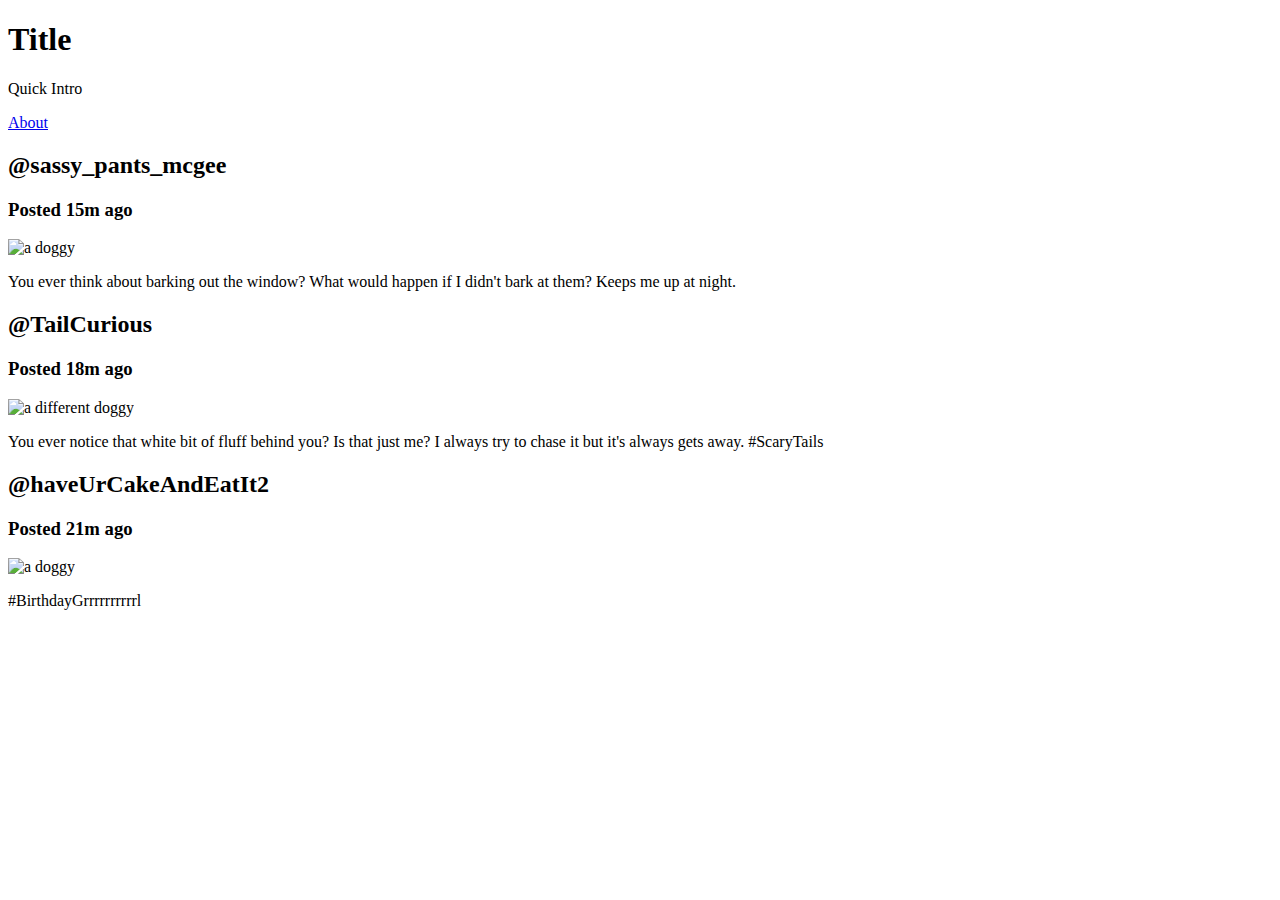
==== index.html @ e477249d "First Project Done" ====
<!DOCTYPE html>
<html lang="en">
<head>
    <meta charset="UTF-8">
    <meta name="viewport" content="width=device-width, initial-scale=1.0">
    <title>My blog</title>
</head>
<body>
    <h1>Title</h1>
    <p>Quick Intro</p>
    <a href="about.html">About</a>
    <div class="social-feed">
        <div class="social-post">
          <h2 class="user-name">@sassy_pants_mcgee</h2>
          <h3 class="posted-date">Posted 15m ago</h3>
          <img
               class="profile-picture"
               src="http://pets-images.dev-apis.com/pets/dog25.jpg"
               alt="a doggy"
               />
          <p class="social-post-text">
            You ever think about barking out the window? What would happen if I didn't
            bark at them? Keeps me up at night.
          </p>
        </div>
        <div class="social-post">
          <h2 class="user-name">@TailCurious</h2>
          <h3 class="posted-date">Posted 18m ago</h3>
          <img
               class="profile-picture"
               src="http://pets-images.dev-apis.com/pets/dog26.jpg"
               alt="a different doggy"
               />
          <p class="social-post-text">
            You ever notice that white bit of fluff behind you? Is that just me? I
            always try to chase it but it's always gets away. #ScaryTails
          </p>
        </div>
        <div class="social-post">
          <h2 class="user-name">@haveUrCakeAndEatIt2</h2>
          <h3 class="posted-date">Posted 21m ago</h3>
          <img
               class="profile-picture"
               src="http://pets-images.dev-apis.com/pets/dog27.jpg"
               alt="a doggy"
               />
          <p class="social-post-text">#BirthdayGrrrrrrrrrrl</p>
        </div>
      </div>
</body>
</html>
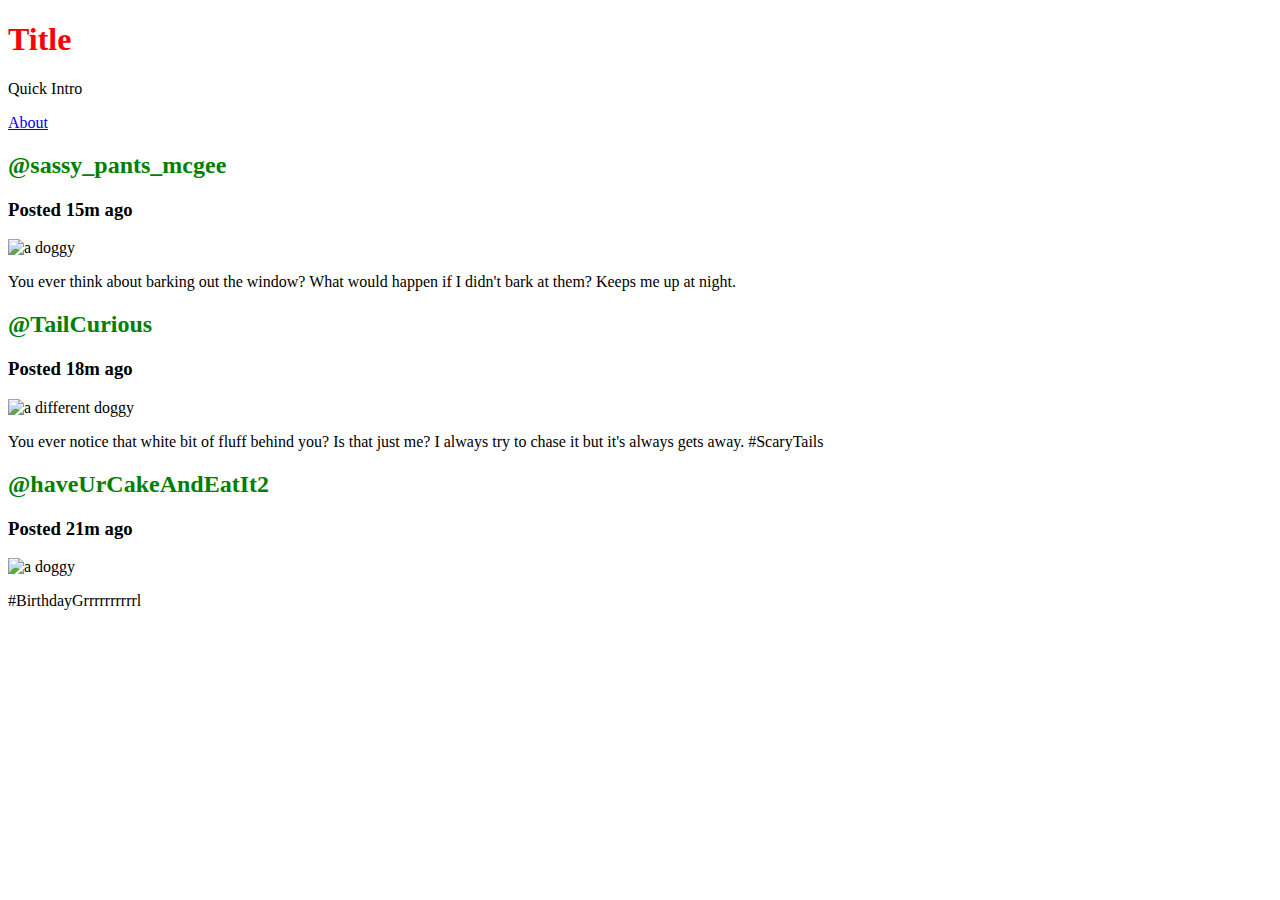
==== commit f2081c00: "newpaper" ====
--- a/index.html
+++ b/index.html
@@ -6,7 +6,15 @@
     <title>My blog</title>
 </head>
 <body>
-    <h1>Title</h1>
+    <style>
+        .branding {
+            color: red;
+        }
+        .user-name {
+            color: green;
+        }
+    </style>
+    <h1 class="branding">Title</h1>
     <p>Quick Intro</p>
     <a href="about.html">About</a>
     <div class="social-feed">
